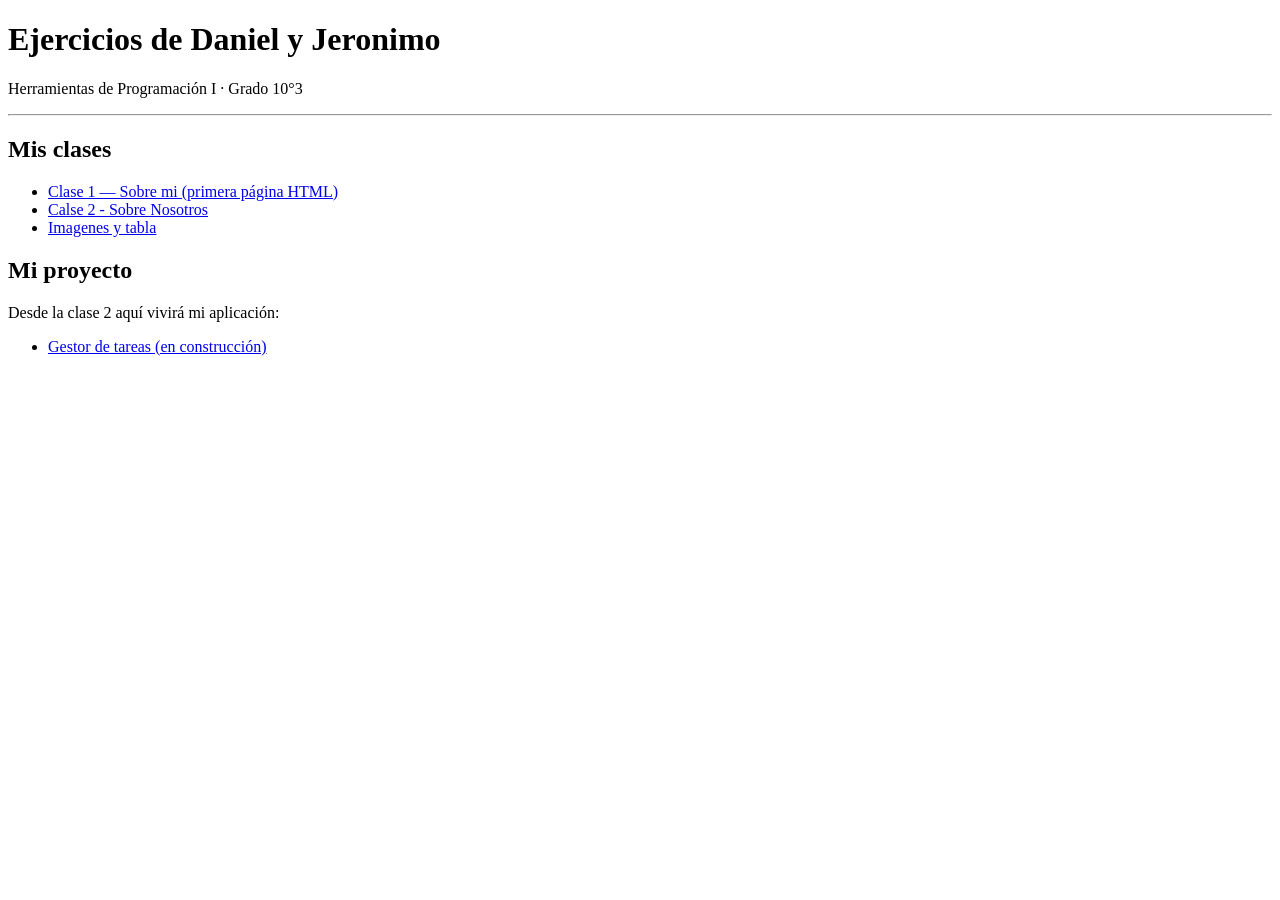
==== index.html @ 09d74a54 "ejercicio1" ====
<!DOCTYPE html>
<html lang="es">
<head>
  <meta charset="UTF-8">
  <meta name="viewport" content="width=device-width, initial-scale=1.0">
  <title>Ejercicios · Herramientas de Programación I</title>
</head>
<body>
  <h1>Ejercicios de Daniel y Jeronimo</h1>
  <p>Herramientas de Programación I · Grado 10°3</p>

  <hr>

  <h2>Mis clases</h2>
  <ul>
    <li><a href="clase01/index.html">Clase 1 — Sobre mi (primera página HTML)</a></li>
    <li><a href="clase01/biografia.html">Calse 2 - Sobre Nosotros </a></li>
    <li><a href="clase02/index.html"> Imagenes y tabla </a></li>
  </ul>

  <h2>Mi proyecto</h2>
  <p>Desde la clase 2 aquí vivirá mi aplicación:</p>
  <ul>
    <li><a href="proyecto/index.html">Gestor de tareas (en construcción)</a></li>
  </ul>
</body>
</html>
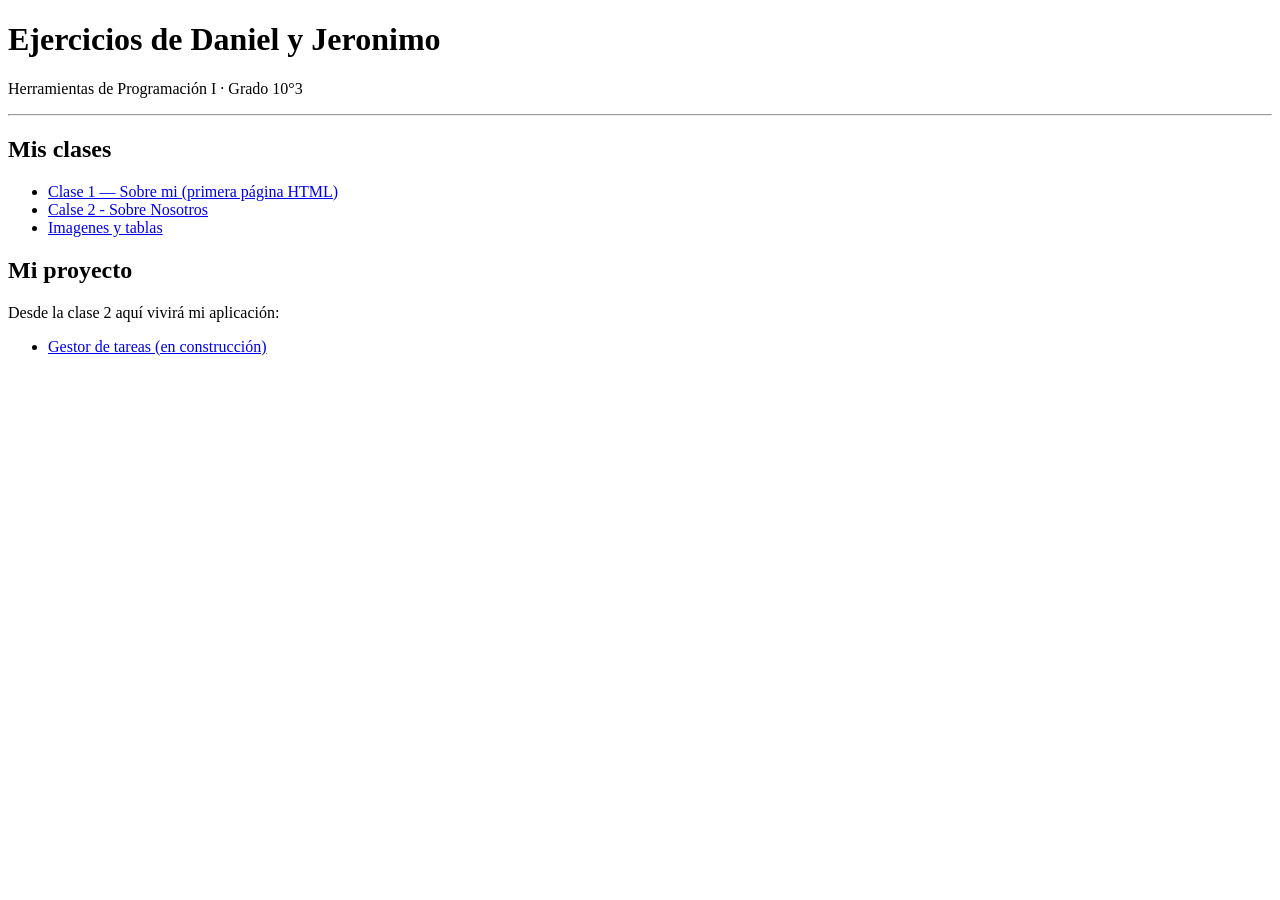
==== commit 847a54c2: "daniel y jeronimo" ====
--- a/index.html
+++ b/index.html
@@ -15,7 +15,7 @@
   <ul>
     <li><a href="clase01/index.html">Clase 1 — Sobre mi (primera página HTML)</a></li>
     <li><a href="clase01/biografia.html">Calse 2 - Sobre Nosotros </a></li>
-    <li><a href="clase02/index.html"> Imagenes y tabla </a></li>
+    <li><a href="clase02/index.html"> Imagenes y tablas </a></li>
   </ul>
 
   <h2>Mi proyecto</h2>
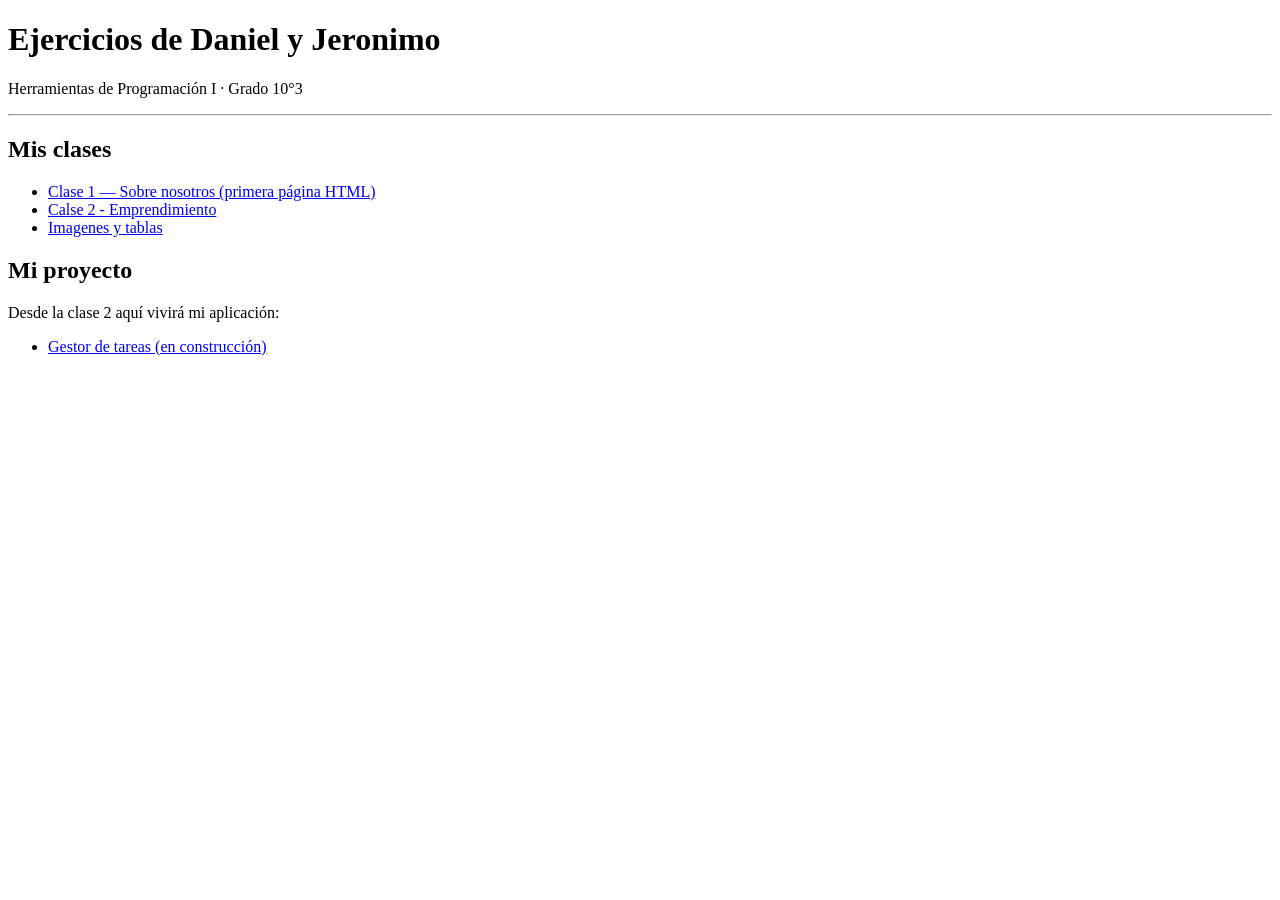
==== commit dbcd7fe7: "index.html" ====
--- a/index.html
+++ b/index.html
@@ -13,8 +13,8 @@
 
   <h2>Mis clases</h2>
   <ul>
-    <li><a href="clase01/index.html">Clase 1 — Sobre mi (primera página HTML)</a></li>
-    <li><a href="clase01/biografia.html">Calse 2 - Sobre Nosotros </a></li>
+    <li><a href="clase01/index.html">Clase 1 — Sobre nosotros (primera página HTML)</a></li>
+    <li><a href="clase01/biografia.html">Calse 2 - Emprendimiento </a></li>
     <li><a href="clase02/index.html"> Imagenes y tablas </a></li>
   </ul>
 
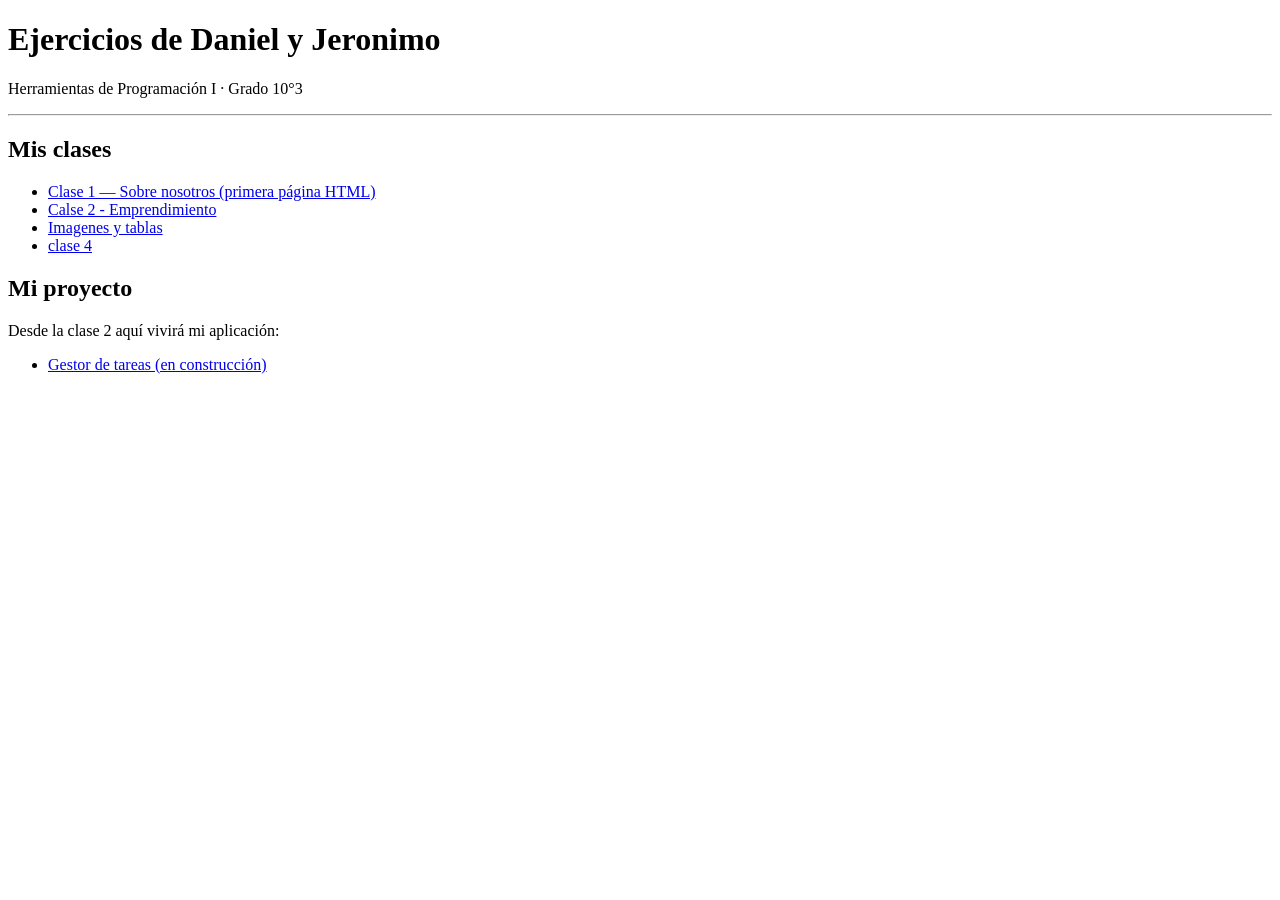
==== commit cd365a83: "Formularios de HTML" ====
--- a/index.html
+++ b/index.html
@@ -14,8 +14,9 @@
   <h2>Mis clases</h2>
   <ul>
     <li><a href="clase01/index.html">Clase 1 — Sobre nosotros (primera página HTML)</a></li>
-    <li><a href="clase01/biografia.html">Calse 2 - Emprendimiento </a></li>
-    <li><a href="clase02/index.html"> Imagenes y tablas </a></li>
+    <li><a href="clase02/index.html">Calse 2 - Emprendimiento </a></li>
+    <li><a href="clase03/index.html"> Imagenes y tablas </a></li>
+    <li><a href="clase04/index.html">clase 4</a></li>
   </ul>
 
   <h2>Mi proyecto</h2>
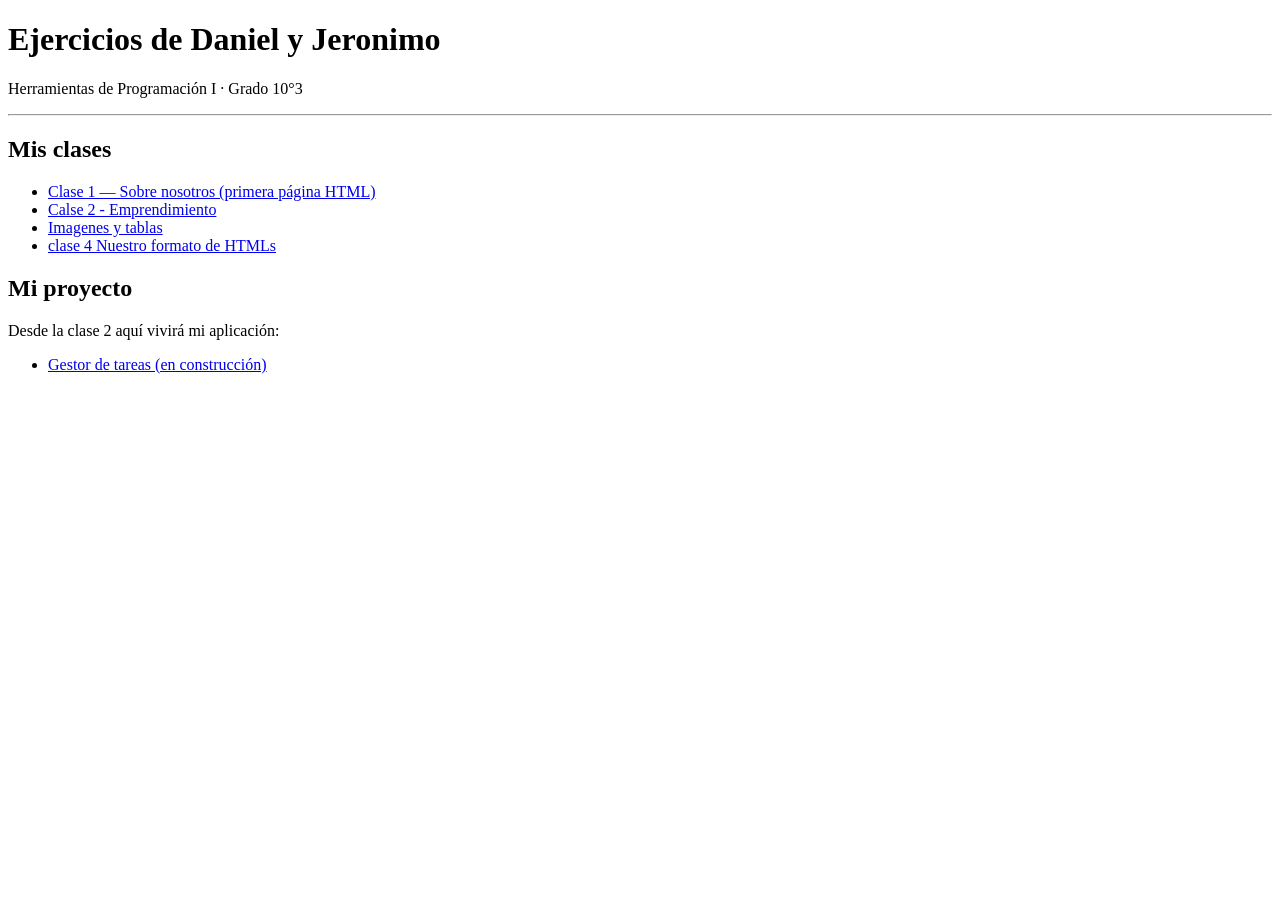
==== commit 7d22dcbf: "Update index.html" ====
--- a/index.html
+++ b/index.html
@@ -16,7 +16,7 @@
     <li><a href="clase01/index.html">Clase 1 — Sobre nosotros (primera página HTML)</a></li>
     <li><a href="clase02/index.html">Calse 2 - Emprendimiento </a></li>
     <li><a href="clase03/index.html"> Imagenes y tablas </a></li>
-    <li><a href="clase04/index.html">clase 4</a></li>
+    <li><a href="clase04/index.html">clase 4 Nuestro formato de HTMLs</a></li>
   </ul>
 
   <h2>Mi proyecto</h2>
@@ -25,4 +25,4 @@
     <li><a href="proyecto/index.html">Gestor de tareas (en construcción)</a></li>
   </ul>
 </body>
-</html>+</html>
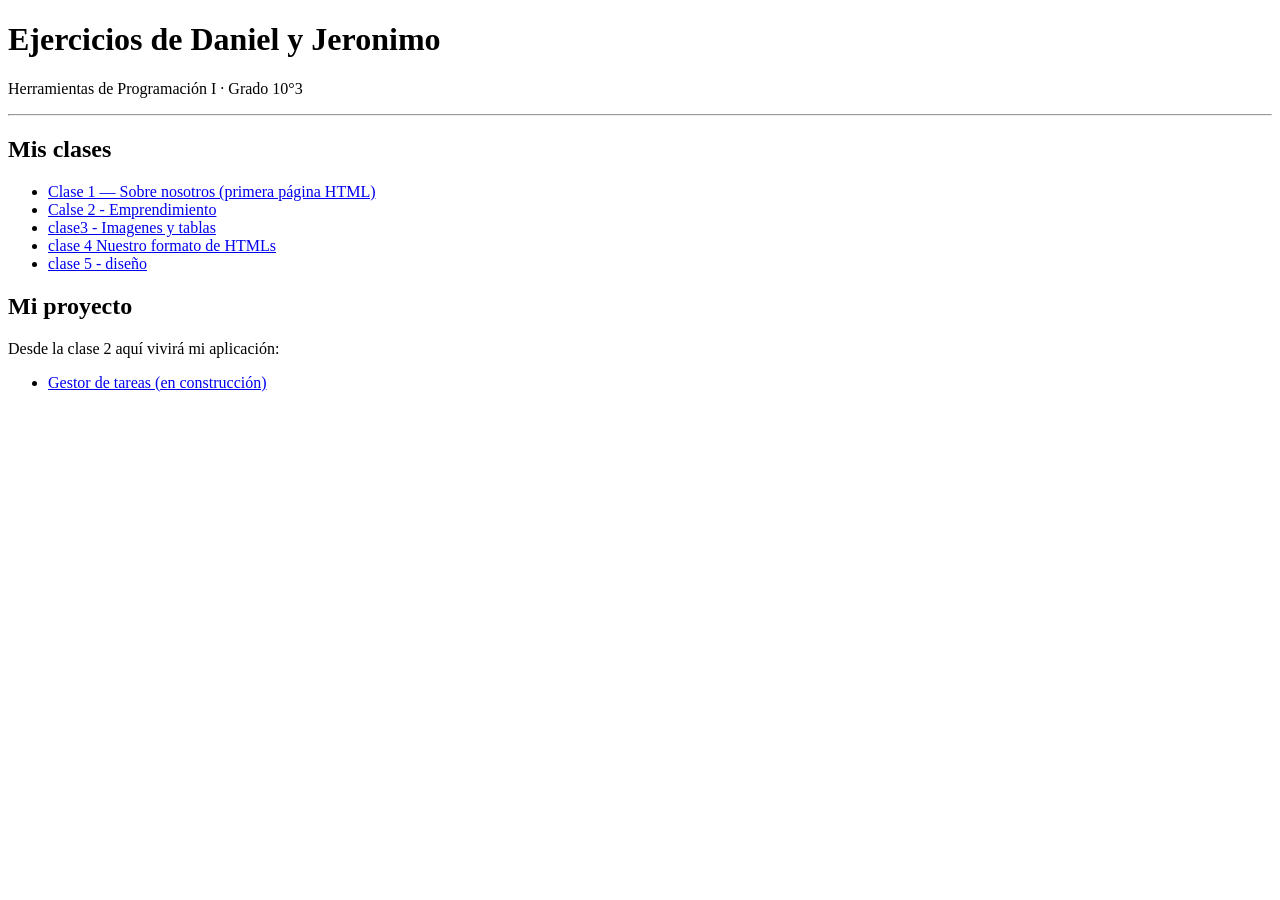
==== commit 49bf887a: "Fix links and titles in index.html" ====
--- a/index.html
+++ b/index.html
@@ -4,6 +4,7 @@
   <meta charset="UTF-8">
   <meta name="viewport" content="width=device-width, initial-scale=1.0">
   <title>Ejercicios · Herramientas de Programación I</title>
+  <link rel="stylesheet" href="styles.css">
 </head>
 <body>
   <h1>Ejercicios de Daniel y Jeronimo</h1>
@@ -15,8 +16,9 @@
   <ul>
     <li><a href="clase01/index.html">Clase 1 — Sobre nosotros (primera página HTML)</a></li>
     <li><a href="clase02/index.html">Calse 2 - Emprendimiento </a></li>
-    <li><a href="clase03/index.html"> Imagenes y tablas </a></li>
+    <li><a href="clase03/index.html">clase3 - Imagenes y tablas </a></li>
     <li><a href="clase04/index.html">clase 4 Nuestro formato de HTMLs</a></li>
+    <li><a href="clase05/index.html">clase 5 - diseño </a></li>
   </ul>
 
   <h2>Mi proyecto</h2>
